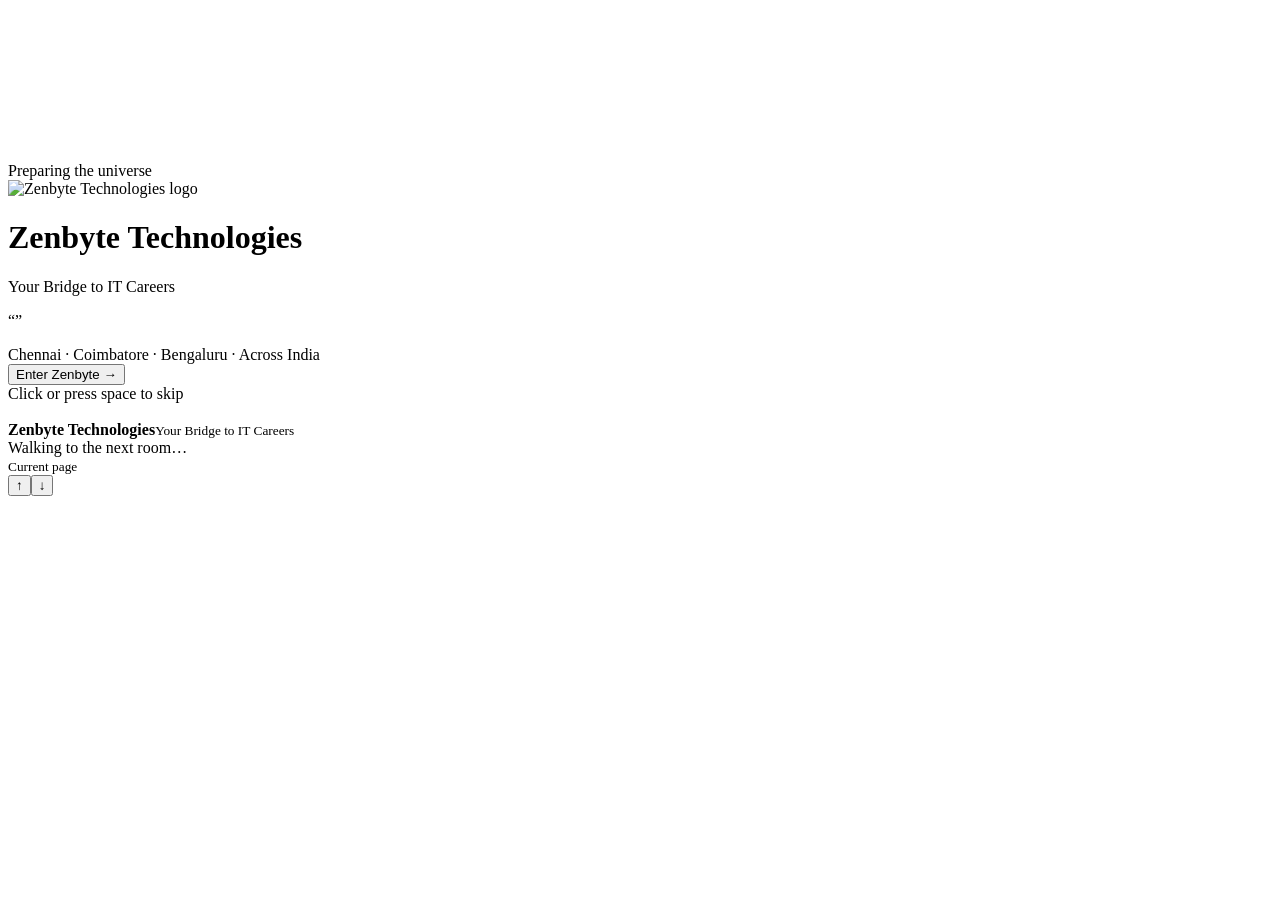
==== src/shell.html @ 7f224f94 "Add 3D Zenbyte website: space intro + office walk-through Co-Authored-By: Claude Opus 5.5 <noreply@a" ====
<!doctype html>
<html lang="en">
<head>
<meta charset="UTF-8">
<meta name="viewport" content="width=device-width, initial-scale=1, viewport-fit=cover">
<meta name="theme-color" content="#03050b">
<meta name="description" content="Zenbyte Technologies — Your Bridge to IT Careers. Placement support for MNCs and product-based companies across India.">
<title>Zenbyte Technologies — Your Bridge to IT Careers</title>
<link rel="icon" type="image/png" data-logo>
<link rel="preconnect" href="https://fonts.googleapis.com">
<link href="https://fonts.googleapis.com/css2?family=Exo+2:ital,wght@0,300;0,600;0,800;0,900;1,300&family=Inter:wght@400;500;600;700;800&display=swap" rel="stylesheet">
<style>
__CSS__
</style>
<script type="importmap">
{ "imports": {
  "three": "https://cdn.jsdelivr.net/npm/three@0.160.0/build/three.module.js",
  "three/addons/": "https://cdn.jsdelivr.net/npm/three@0.160.0/examples/jsm/"
} }
</script>
</head>
<body>
<canvas id="gl" aria-hidden="true"></canvas>
<div id="flash" aria-hidden="true"></div>
<div id="fade" aria-hidden="true"></div>

<div id="load"><div>Preparing the universe<i><b id="lbar"></b></i></div></div>

<!-- PART 1: space intro -->
<main id="intro" aria-label="Zenbyte Technologies">
  <div class="logo-wrap">
    <div class="logo-glow"></div><div class="halo h2"></div><div class="halo"></div>
    <i class="burst"></i><i class="burst b2"></i>
    <img class="logo" id="logo" alt="Zenbyte Technologies logo" src="[data-uri]">
  </div>
  <h1 class="name" id="name">Zenbyte Technologies</h1>
  <div class="tag">Your Bridge to IT Careers</div>
  <p class="quote"><q id="q"></q></p>
  <div class="cities">Chennai · Coimbatore · Bengaluru · Across India</div>
  <button class="cta" id="cta">Enter Zenbyte →</button>
</main>
<div class="hint" id="hint">Click or press space to skip</div>

<!-- PART 2: office walk-through UI -->
<div class="ui">
  <header class="top">
    <div class="brand"><img data-logo alt=""><div><b>Zenbyte Technologies</b><small>Your Bridge to IT Careers</small></div></div>
    <nav id="chap" aria-label="Rooms"></nav>
  </header>
  <nav id="rail" aria-label="Pages"></nav>
  <div class="walk">Walking to the next room…</div>
  <aside class="hud" aria-live="polite"><small>Current page</small><b id="hudT"></b><div class="bar"><span id="hudB"></span></div><div class="cnt" id="hudN"></div></aside>
  <div class="arrows"><button id="prev" aria-label="Previous page">↑</button><button id="next" aria-label="Next page">↓</button></div>
</div>
<section id="panel" class="right out" aria-live="polite"></section>

<noscript><p style="position:fixed;inset:0;display:grid;place-items:center">Please enable JavaScript to view Zenbyte Technologies.</p></noscript>
<script type="module">
__JS__
</script>
</body>
</html>
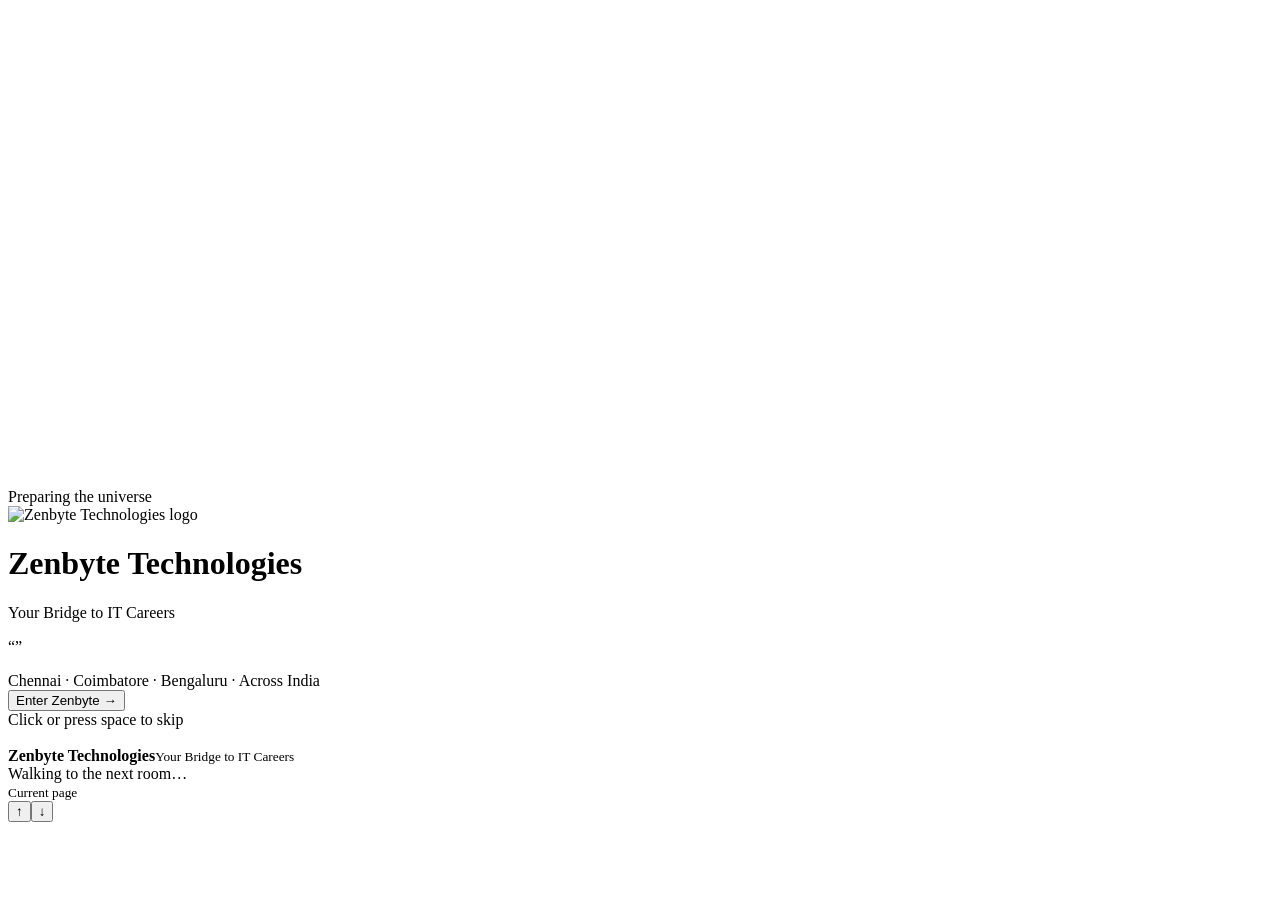
==== commit d931094a: "Real-video office: filmed rooms with people working, glass door transitions Replace the computer-dra" ====
--- a/src/shell.html
+++ b/src/shell.html
@@ -20,6 +20,20 @@
 </script>
 </head>
 <body>
+<!-- real office footage (behind everything) -->
+<div id="office" aria-hidden="true">
+  <div id="look"><div id="stage">
+    <video id="vA" muted loop playsinline preload="auto"></video>
+    <video id="vB" muted loop playsinline preload="auto"></video>
+  </div></div>
+  <div class="fallback"><img data-logo alt=""></div>
+  <div class="grade"></div><canvas id="grain"></canvas>
+  <div id="doors">
+    <div class="sign"><span id="sign"></span></div>
+    <div class="leaf l"><i class="bar"></i><i class="etch"></i></div>
+    <div class="leaf r"><i class="bar"></i><i class="etch"></i></div>
+  </div>
+</div>
 <canvas id="gl" aria-hidden="true"></canvas>
 <div id="flash" aria-hidden="true"></div>
 <div id="fade" aria-hidden="true"></div>
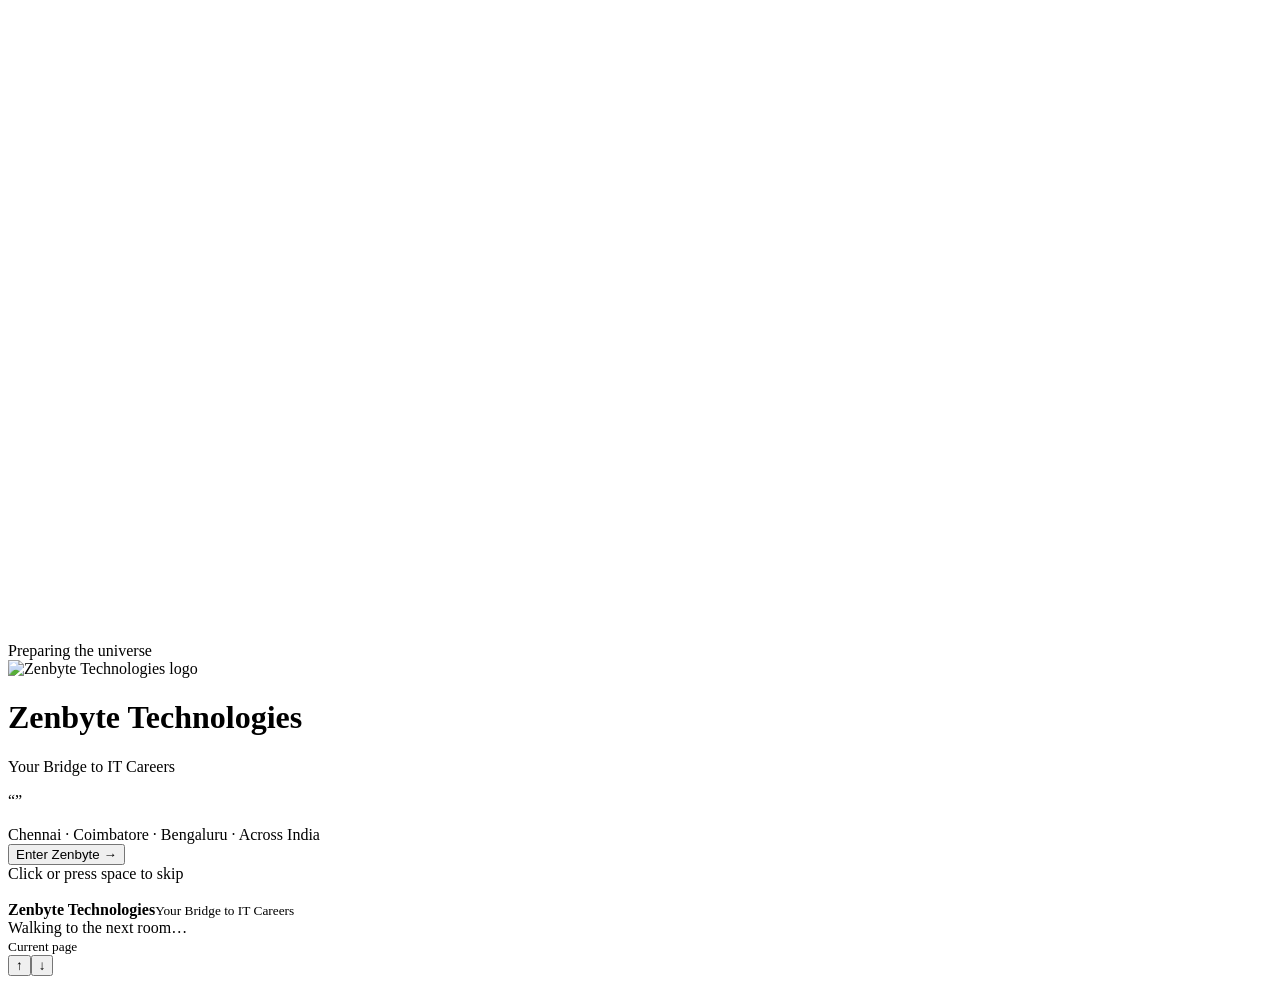
==== commit e41d4690: "Real office footage served from the repo; one-tap dark Enter button - Add workflow that copies free " ====
--- a/src/shell.html
+++ b/src/shell.html
@@ -23,8 +23,8 @@
 <!-- real office footage (behind everything) -->
 <div id="office" aria-hidden="true">
   <div id="look"><div id="stage">
-    <video id="vA" muted loop playsinline preload="auto"></video>
-    <video id="vB" muted loop playsinline preload="auto"></video>
+    <div class="pl on"><div class="ph"></div><video muted loop playsinline webkit-playsinline preload="auto"></video></div>
+    <div class="pl"><div class="ph"></div><video muted loop playsinline webkit-playsinline preload="auto"></video></div>
   </div></div>
   <div class="fallback"><img data-logo alt=""></div>
   <div class="grade"></div><canvas id="grain"></canvas>
@@ -51,8 +51,8 @@
   <div class="tag">Your Bridge to IT Careers</div>
   <p class="quote"><q id="q"></q></p>
   <div class="cities">Chennai · Coimbatore · Bengaluru · Across India</div>
-  <button class="cta" id="cta">Enter Zenbyte →</button>
-</main>
+  </main>
+<button class="cta" id="cta" type="button">Enter Zenbyte →</button>
 <div class="hint" id="hint">Click or press space to skip</div>
 
 <!-- PART 2: office walk-through UI -->
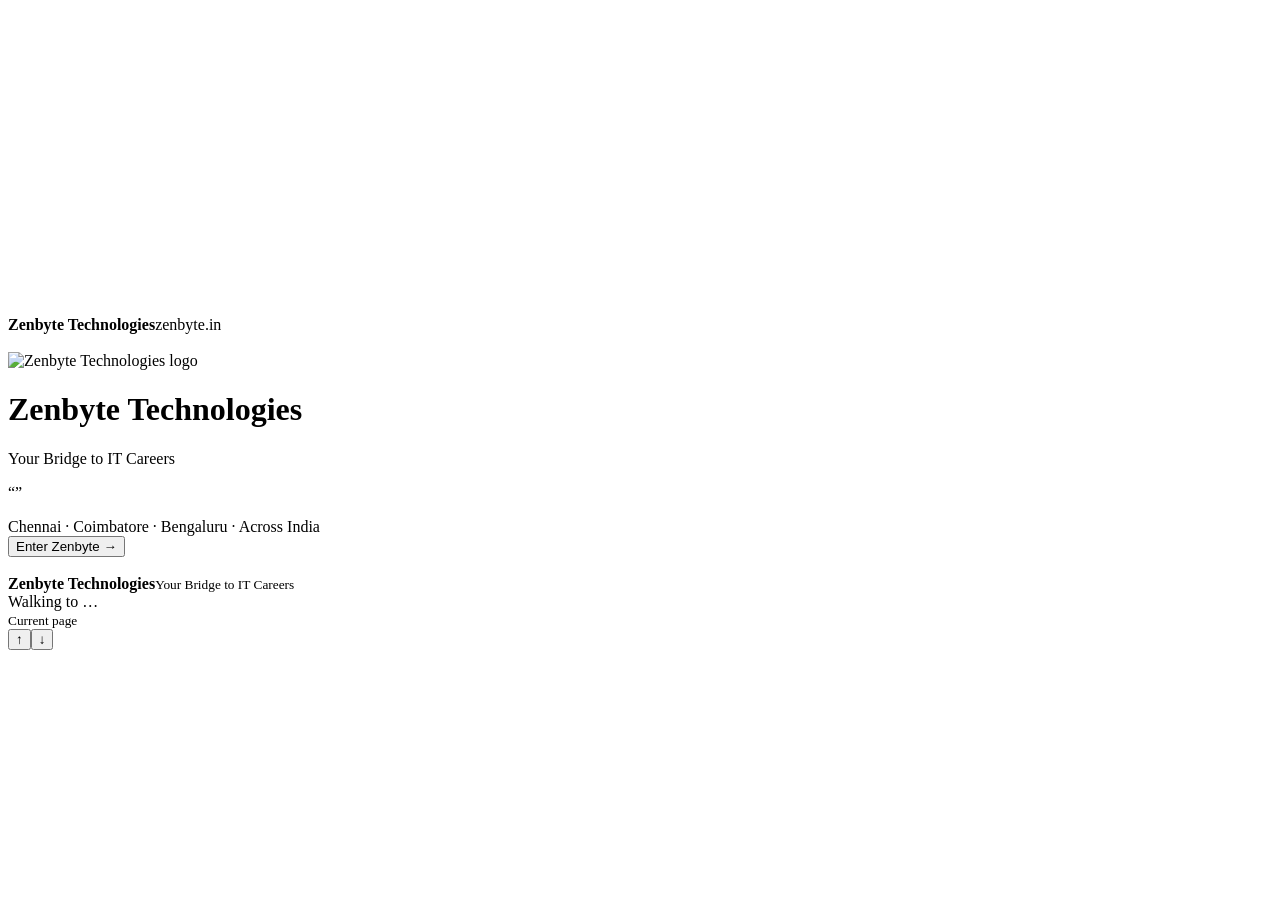
==== commit 96c70fb9: "Walk through the real Zenbyte office: logo first, walk to each computer and zoom into its screen Co-" ====
--- a/src/shell.html
+++ b/src/shell.html
@@ -3,7 +3,7 @@
 <head>
 <meta charset="UTF-8">
 <meta name="viewport" content="width=device-width, initial-scale=1, viewport-fit=cover">
-<meta name="theme-color" content="#03050b">
+<meta name="theme-color" content="#05070c">
 <meta name="description" content="Zenbyte Technologies — Your Bridge to IT Careers. Placement support for MNCs and product-based companies across India.">
 <title>Zenbyte Technologies — Your Bridge to IT Careers</title>
 <link rel="icon" type="image/png" data-logo>
@@ -12,64 +12,54 @@
 <style>
 __CSS__
 </style>
-<script type="importmap">
-{ "imports": {
-  "three": "https://cdn.jsdelivr.net/npm/three@0.160.0/build/three.module.js",
-  "three/addons/": "https://cdn.jsdelivr.net/npm/three@0.160.0/examples/jsm/"
-} }
-</script>
 </head>
 <body>
-<!-- real office footage (behind everything) -->
-<div id="office" aria-hidden="true">
-  <div id="look"><div id="stage">
-    <div class="pl on"><div class="ph"></div><video muted loop playsinline webkit-playsinline preload="auto"></video></div>
-    <div class="pl"><div class="ph"></div><video muted loop playsinline webkit-playsinline preload="auto"></video></div>
-  </div></div>
-  <div class="fallback"><img data-logo alt=""></div>
+<!-- the real Zenbyte office (your walkthrough video) -->
+<div id="scene" aria-hidden="true">
+  <video id="walk" muted playsinline webkit-playsinline preload="auto" poster="media/poster.jpg"></video>
   <div class="grade"></div><canvas id="grain"></canvas>
-  <div id="doors">
-    <div class="sign"><span id="sign"></span></div>
-    <div class="leaf l"><i class="bar"></i><i class="etch"></i></div>
-    <div class="leaf r"><i class="bar"></i><i class="etch"></i></div>
+</div>
+
+<!-- the computer on the desk -->
+<div id="desk" aria-hidden="true">
+  <div id="mon">
+    <div class="halo-light"></div>
+    <div class="bezel"><div class="screen" id="screen"><div class="vd-wrap"><div class="vd-bar"><img data-logo alt=""><b>Zenbyte Technologies</b><span>zenbyte.in</span></div><div class="vd" id="vd"></div></div><i class="glare"></i></div><div class="chin"><img data-logo alt=""></div></div>
+    <div class="neck"></div><div class="foot"></div><div class="shadow"></div>
   </div>
 </div>
-<canvas id="gl" aria-hidden="true"></canvas>
-<div id="flash" aria-hidden="true"></div>
-<div id="fade" aria-hidden="true"></div>
 
-<div id="load"><div>Preparing the universe<i><b id="lbar"></b></i></div></div>
+<!-- the page, full screen after zooming into the computer -->
+<section id="full" aria-live="polite"></section>
 
-<!-- PART 1: space intro -->
+<!-- intro: logo first -->
 <main id="intro" aria-label="Zenbyte Technologies">
   <div class="logo-wrap">
     <div class="logo-glow"></div><div class="halo h2"></div><div class="halo"></div>
-    <i class="burst"></i><i class="burst b2"></i>
     <img class="logo" id="logo" alt="Zenbyte Technologies logo" src="[data-uri]">
   </div>
   <h1 class="name" id="name">Zenbyte Technologies</h1>
   <div class="tag">Your Bridge to IT Careers</div>
   <p class="quote"><q id="q"></q></p>
   <div class="cities">Chennai · Coimbatore · Bengaluru · Across India</div>
-  </main>
+</main>
 <button class="cta" id="cta" type="button">Enter Zenbyte →</button>
-<div class="hint" id="hint">Click or press space to skip</div>
 
-<!-- PART 2: office walk-through UI -->
+<!-- office UI -->
 <div class="ui">
   <header class="top">
     <div class="brand"><img data-logo alt=""><div><b>Zenbyte Technologies</b><small>Your Bridge to IT Careers</small></div></div>
     <nav id="chap" aria-label="Rooms"></nav>
   </header>
   <nav id="rail" aria-label="Pages"></nav>
-  <div class="walk">Walking to the next room…</div>
+  <div class="walk">Walking to <b id="walkTo"></b>…</div>
   <aside class="hud" aria-live="polite"><small>Current page</small><b id="hudT"></b><div class="bar"><span id="hudB"></span></div><div class="cnt" id="hudN"></div></aside>
   <div class="arrows"><button id="prev" aria-label="Previous page">↑</button><button id="next" aria-label="Next page">↓</button></div>
 </div>
-<section id="panel" class="right out" aria-live="polite"></section>
+<div id="blink" aria-hidden="true"></div>
 
 <noscript><p style="position:fixed;inset:0;display:grid;place-items:center">Please enable JavaScript to view Zenbyte Technologies.</p></noscript>
-<script type="module">
+<script>
 __JS__
 </script>
 </body>
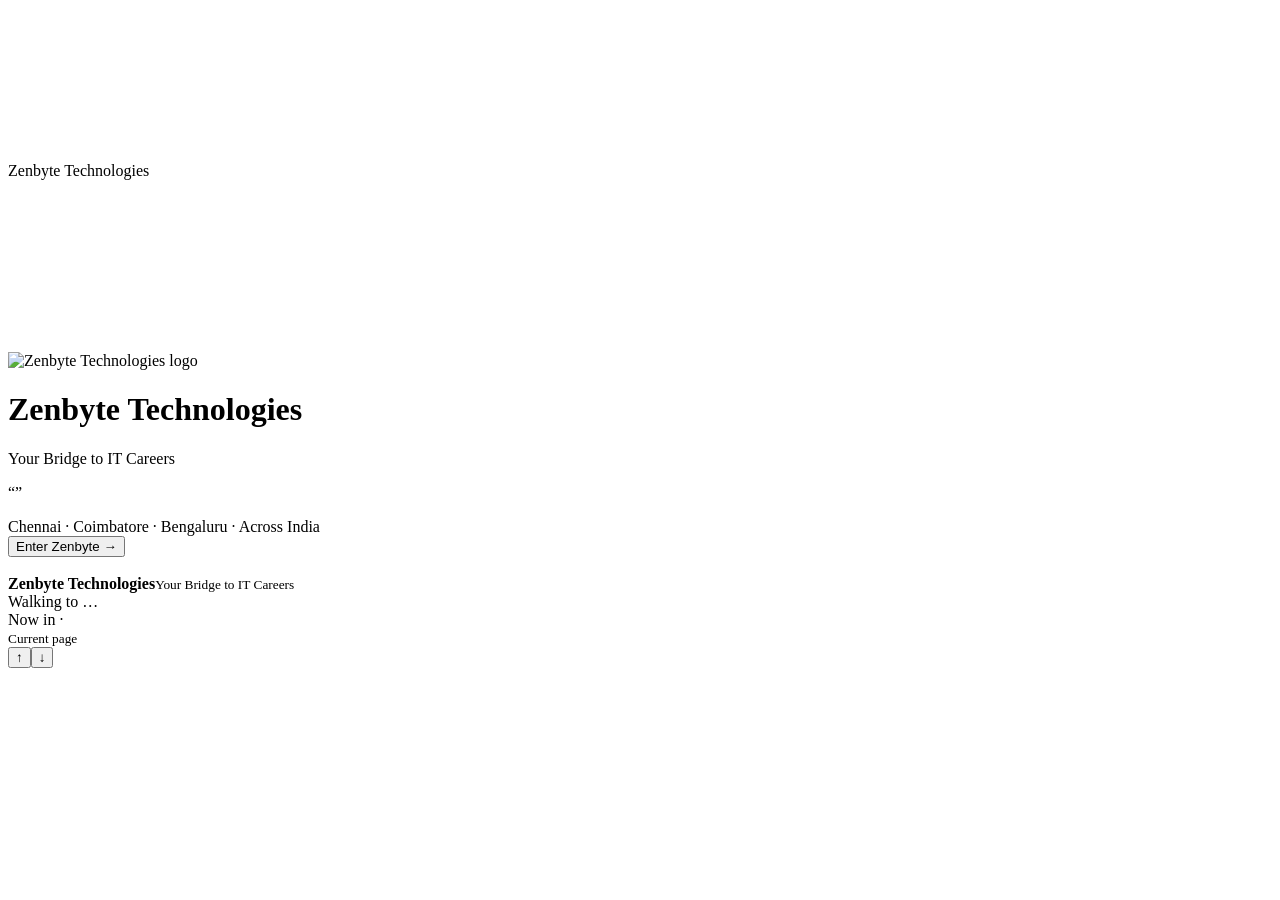
==== commit f68b993d: "Show each page on the real screens inside the office rooms, then zoom into the screen Co-Authored-By" ====
--- a/src/shell.html
+++ b/src/shell.html
@@ -16,20 +16,16 @@
 <body>
 <!-- the real Zenbyte office (your walkthrough video) -->
 <div id="scene" aria-hidden="true">
-  <video id="walk" muted playsinline webkit-playsinline preload="auto" poster="media/poster.jpg"></video>
+  <div id="stage">
+    <video id="walk" muted playsinline webkit-playsinline preload="auto" poster="media/poster.jpg"></video>
+    <img class="still" id="still" alt="">
+    <div id="scr"><div class="bar-top"><img data-logo alt="">Zenbyte Technologies</div><div class="scr-in" id="scrIn"></div><i class="scan"></i><i class="refl"></i></div>
+    <img class="occ" id="occ" alt="">
+  </div>
   <div class="grade"></div><canvas id="grain"></canvas>
 </div>
 
-<!-- the computer on the desk -->
-<div id="desk" aria-hidden="true">
-  <div id="mon">
-    <div class="halo-light"></div>
-    <div class="bezel"><div class="screen" id="screen"><div class="vd-wrap"><div class="vd-bar"><img data-logo alt=""><b>Zenbyte Technologies</b><span>zenbyte.in</span></div><div class="vd" id="vd"></div></div><i class="glare"></i></div><div class="chin"><img data-logo alt=""></div></div>
-    <div class="neck"></div><div class="foot"></div><div class="shadow"></div>
-  </div>
-</div>
-
-<!-- the page, full screen after zooming into the computer -->
+<!-- the page, full screen after zooming into the room's screen -->
 <section id="full" aria-live="polite"></section>
 
 <!-- intro: logo first -->
@@ -53,6 +49,7 @@
   </header>
   <nav id="rail" aria-label="Pages"></nav>
   <div class="walk">Walking to <b id="walkTo"></b>…</div>
+  <div class="room">Now in · <b id="roomName"></b></div>
   <aside class="hud" aria-live="polite"><small>Current page</small><b id="hudT"></b><div class="bar"><span id="hudB"></span></div><div class="cnt" id="hudN"></div></aside>
   <div class="arrows"><button id="prev" aria-label="Previous page">↑</button><button id="next" aria-label="Next page">↓</button></div>
 </div>
